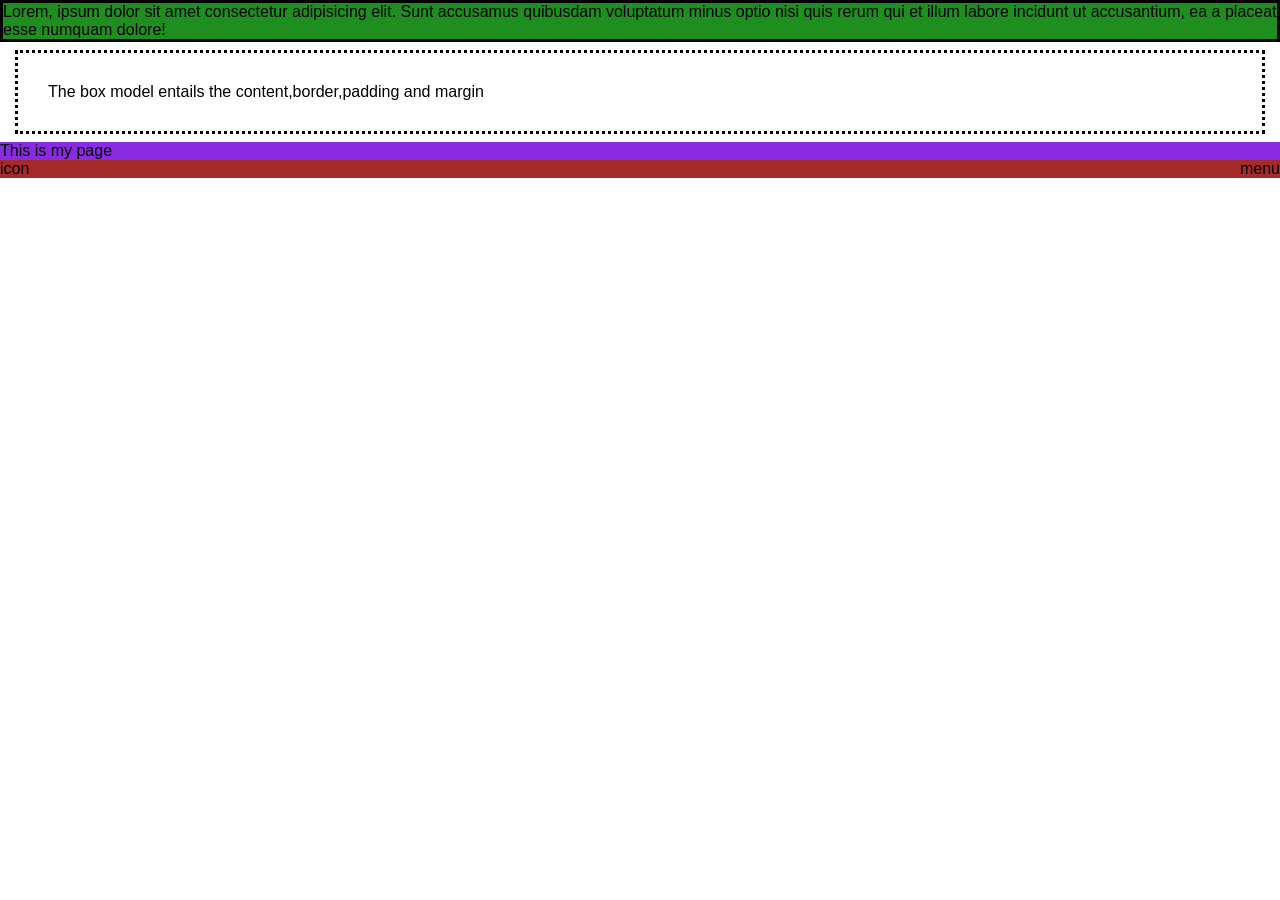
==== class.html @ 68a52961 "addede class work" ====
<!DOCTYPE html>
<html lang="en">
<head>
  <meta charset="UTF-8">
  <meta name="viewport" content="width=device-width, initial-scale=1.0">
  <title>classwork</title>
  <link rel="stylesheet" href="style.css">
</head>
<body>
  <p id="sample">
    Lorem, ipsum dolor sit amet consectetur adipisicing elit. Sunt accusamus quibusdam voluptatum minus optio nisi quis rerum qui et illum labore incidunt ut accusantium, ea a placeat esse numquam dolore!</p>
    <p class="first">
      The box model entails the content,border,padding and margin</p>
      <div class="container">
        <p>This is my page</p>
         <div class="childcontainer">

          <div><p>icon</p></div>
          <div>menu<p></p></div>
         </div>
      </div>
  
</body>
</html>
---- style.css ----
*{
margin: 0;
padding: 0;
box-sizing: border-box;
font-family: -apple-system, sans-serif;
text-decoration: none;
border: none;
outline: none;
scroll-behavior: smooth;
}
section{
  min-height: 100vh;
  padding: 10rem 9% 2rem;
}
.header{
  position: fixed;
  top: 0;
  right: 0;
  width: 100%;
  padding: 2rem 5%;
  background-color: black;
  backdrop-filter:blur(10px);
  display: flex;
  justify-content: space-between;
  align-items: center;
  z-index: 1000;
  transition: all 0.5s ease;
}
.logo{
  font-size: 3rem;
  color: white;
  font-weight: 700;
  cursor: pointer;
  transition: 0.3s ease;
}
.logo:hover{
  transform: scale(1.05);
  color:pink
  text-shadow 0 0 25px pink,
              0 050px pink

  transform;scale(1.1);         
}
.navbar a{
  font-size: 1rem;
  color: white;
  margin-left: 4rem;
  font-weight: 700;
  cursor: pointer;
  transition: 0.3s ease;
}
.navbar a:hover,
.navbar a:active{
  color: palevioletred;
  transform: scale(1.05);
}
span{
  color:pink;
}

.contact{
  padding: 10px 28px;
  background-color: pink;
  color: white;
  border: 2px solid;
  border-radius: 8px;
  font-size: 16px;
  letter-spacing: 1px;
  font-weight: 600;
  transition: 0.3s ease;
}
.contact.hover{
  background-color: pink;
  box-shadow: 0 0 25px pink;
  color: white;
}
.home{
  display: flex;
  justify-content: center;
  align-items: center;
}
.home-img img{
  width: 25vw;
  border-radius: 50%;
  box-shadow: 0 0 25px var(pink);
  color: black;
  cursor: pointer;
  animation: floatImage 4s ease-in-out infinite;
  transition: 0.4s ease;
}
.home-img img:hover{
  box-shadow: 0 0 25px var(pink),
              0 0 35px var(pink),
              0 0 45px var(pink);
              color:black;
}
@keyframes floatImage{
  0%{
    transform: translateY(0);
  }
  50%{
    transform: translateY(-2.4rem);
    }
    100%{
      transform: translateY(0);
    }
}

.home-content{
  margin-left: 5rem;
}
.home-content h3{
  font-size: 3.7rem;
  font-weight: 700;
}
.home-content h3:nth-of-type(2){
  margin-bottom: 2rem;
}
.home-content h1{
  font-size: 6rem;
  font-weight: 700;
  line-height: 1.3;
}
.home-content p{
  font-size: 1.6rem;
}
.social-media a{
  display: inline-flex;
  justify-content: center;
  align-items: center;
  width: 42px;
  height: 42px;
  background: transparent;
  border:0.2rem; 
  color: pink;
  border-radius: 50%;
  font-size: 2rem;
color: pink;
margin: 3rem 1.5rem 3rem 0;
transition: 0.3s ease;
}
.social-media a:hover{
  transform: scale(1.2)translateY(-10px);
  background-color: pink;
  color: var(--bg-color);
  box-shadow: 0 0 25px var(pink);
}
.btn{
  display: inline-block;
  padding: 1rem 2.8rem;
  background-color: pink;
  border-radius: 4rem;
  box-shadow: none;
  font-size: 1.6rem;
  color: var(--bg-color);
  letter-spacing: 0.1rem;
  font-weight: 600;
  transition: 0.3s ease;
}
.btn:hover{
  box-shadow: 0 0 1.6rem;
  color: black;
}
.about{
  display: flex;
  align-items: center;
  justify-content: center;
  gap: 2rem;
  background: palevioletred;
}
.about-img img{
  width: 25vw;
  border: 2px solid var(pink);
  border-radius: 50%;
  box-shadow: 0 0 25px;
  color: black;
  cursor: pointer;
  transition: 0.4s ease;
}
.about-img img:hover{
  box-shadow: 0 0 25px var(--main-color),
              0 0 35px var(--main-color),
             0 0 45px var(--main-color);
  color: black;           
}
.heading{
  font-size: 6rem;
  text-align: left;
}
.about-content{
  padding:0 4rem;
}
.about-content h2{
  text-align: left;
  line-height: 1.2;
}
.about-content h3{
  font-size: 3rem;
}
.about-content p{
  font-size: 1.6rem;
  margin: 2rem 0 3rem;
}
.services h2{
  text-align: center;
  margin-bottom: 5rem;
}
.services-container{
  display: flex;
  justify-content: center;
  align-items: center;
  flex-wrap: wrap;
  gap: 2rem;
}
.services-container .services-box{
  flex: 1 1 10rem;
  background: palevioletred;
  padding: 6rem 2rem 6rem;
  border-radius: 2rem;
  text-align: center;
  border: 0.3rem;
  color: black;
  transition: 0.3s ease;
}
.services-container .services-box:hover{
  border-color: black;
  transform: scale(1.02);
}
.services-box i{
  font-size: 7rem;
  color:black;
}
.services-box h3{
  font-size: 2.6rem;
}
.services-box p{
  font-size:1rem;
  margin: 1rem 0 3rem;
}
.Education{
  background: pink;
}
.Education-box{
  background-size: cover;
  display: flex;
  justify-content: center;
  align-items: center;
  flex-direction: column;
}
.AboutCoding .heading{
margin-bottom: 5rem;
}
.Education-box img{
  width: 15rem;
  border-radius: 50%;
  border: 3px solid var(black);
  border: solid;
  box-shadow: 0 0 25px;
  color: pink;
}
.wrapper{
  display: grid;
  grid-template-columns: repeat(5,1fr);
  gap: 1rem;
}
.education-item{
  min-height: 450px;
  max-width: 450px;
  background: white;
  border: 0.1rem solid var(--bg-color);
  border-radius: 0.5rem;
  margin: 0.5rem;
  padding: 10px 10px;
  cursor: pointer;
  display: flex;
  flex-direction: column;
  align-items: center;
  gap: 1.5rem;
  color: var(--text-color);
  transition: 0.3s ease;
}
.education-item:hover{
  border-color: black;
  transform: scale(1.02);
}
.education-item h2{
  font-size: 2rem;
}
.education-item p{
  font-size: 1rem;
  text-align: center;
}
#star{
  color: gold;
  font-size: 1.5rem;
}
.contact{
  background: var(--bg-color);
}
.contact .heading{
  text-align: center;
}
.contact h2{
  margin-bottom: 2rem;
  color: pink;
}
.contact form{
  max-width: 80rem;
  margin: 1rem auto;
  text-align: center;
  margin-bottom: 3rem;
}
.contact form .input-box{
  display:flex;
  justify-content: center;
  flex-wrap: wrap;
}
.contact form .input-box input,
.contact form textarea{
  width: 100%;
  padding: 1.5rem;
  font-size: 1.6rem;
  color: black;
  background: pink;
  border-radius: 0.8rem;
  border: 0.25rem;
  margin: 0.7rem 0;
  resize: none;
}
.contact form .input-box input{
  width: 49%;
  margin:0.7rem 0.35rem;
}
.footer{
  position: relative;
  bottom: 0;
  width: 100%;
  padding: 40px 0;
  background-color: palevioletred;
}
.footer .social{
  text-align: center;
  padding-bottom: 25px;
  color: pink;
}
.footer .social a{
  font-size: 25px;
  color: pink;
  border: 2px solid var(--main-color);
  width: 42px;
  height: 42px;
  line-height: 42px;
  display: inline-block;
  text-align: center;
  border-radius: 50%;
  margin: 0 10px;
  transition: 0.3s ease;
  }
.footer .social a:hover{
   transform: scale(1.2)translateY(-10px);
  background-color: black;
  color: var(--bg-color);
  box-shadow: 0 0 25px var(black);
}
.footer .copyright{
  margin-top: 20px;
  text-align: center;
  font-size: 16px;
  color: white;
}
/* end of portfolio */



/* classwork */
#sample{
  background-color: rgba(0, 128, 0, 0.884);
  border-color:3px violet;
  border: solid;
} 
/* how the box model looks like */
.first{
  border-style: dotted;
  margin: 8px 15px;
  padding: 30px;
}
/* flex properties */
.container{
  background-color: blueviolet;
  }
  .childcontainer{
    background-color: brown;
    display: flex;
    flex-direction: row;
    justify-content: space-between;
  }
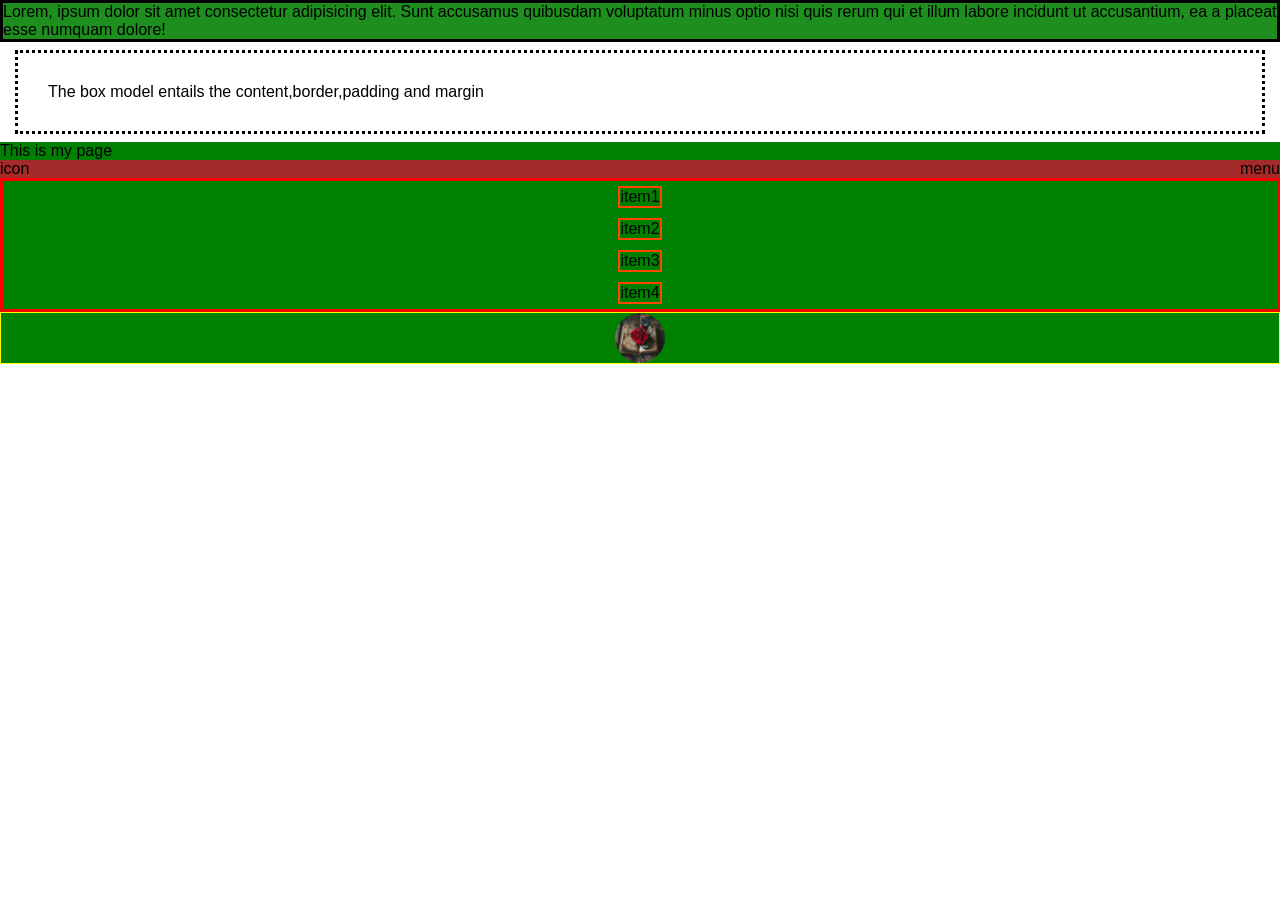
==== commit 92968b05: "more about flex" ====
--- a/class.html
+++ b/class.html
@@ -18,6 +18,17 @@
           <div><p>icon</p></div>
           <div>menu<p></p></div>
          </div>
+         <!-- blue container -->
+         <div class="bluecontainer">
+          <div class="flex-items">item1</div>
+          <div class="flex-items">item2</div>
+          <div class="flex-items">item3</div>
+          <div class="flex-items">item4</div>
+         </div>
+         <!-- last container -->
+          <div class="last">
+            <img src="StockCake-Rose_on_Book-558573-medium copy.jpg" alt="">
+          </div>
       </div>
   
 </body>
--- a/style.css
+++ b/style.css
@@ -267,7 +267,7 @@
   min-height: 450px;
   max-width: 450px;
   background: white;
-  border: 0.1rem solid var(--bg-color);
+  border: 0.1rem palevioletred solid;
   border-radius: 0.5rem;
   margin: 0.5rem;
   padding: 10px 10px;
@@ -276,7 +276,7 @@
   flex-direction: column;
   align-items: center;
   gap: 1.5rem;
-  color: var(--text-color);
+  color: black;
   transition: 0.3s ease;
 }
 .education-item:hover{
@@ -386,11 +386,38 @@
 }
 /* flex properties */
 .container{
-  background-color: blueviolet;
+  background-color: green;
   }
   .childcontainer{
     background-color: brown;
     display: flex;
     flex-direction: row;
     justify-content: space-between;
+  }
+  /* bluecontainer */
+  .bluecontainer{
+    border: 3px red solid;
+    display: flex;
+    flex-direction: column;
+    justify-content: center;
+    align-items: center;
+    
+  }
+  .flex-items{
+    border: 2px orangered solid;
+    margin: 5px;
+  }
+  /* lastcontainer */
+  .last{
+    border: 1px yellow solid;
+    display: flex;
+    align-content: center;
+  }
+  img{
+    width: 50px;
+    height: 50px;
+    border-radius: 50%;
+    display: block;
+    margin-left: auto;
+    margin-right: auto;
   }
